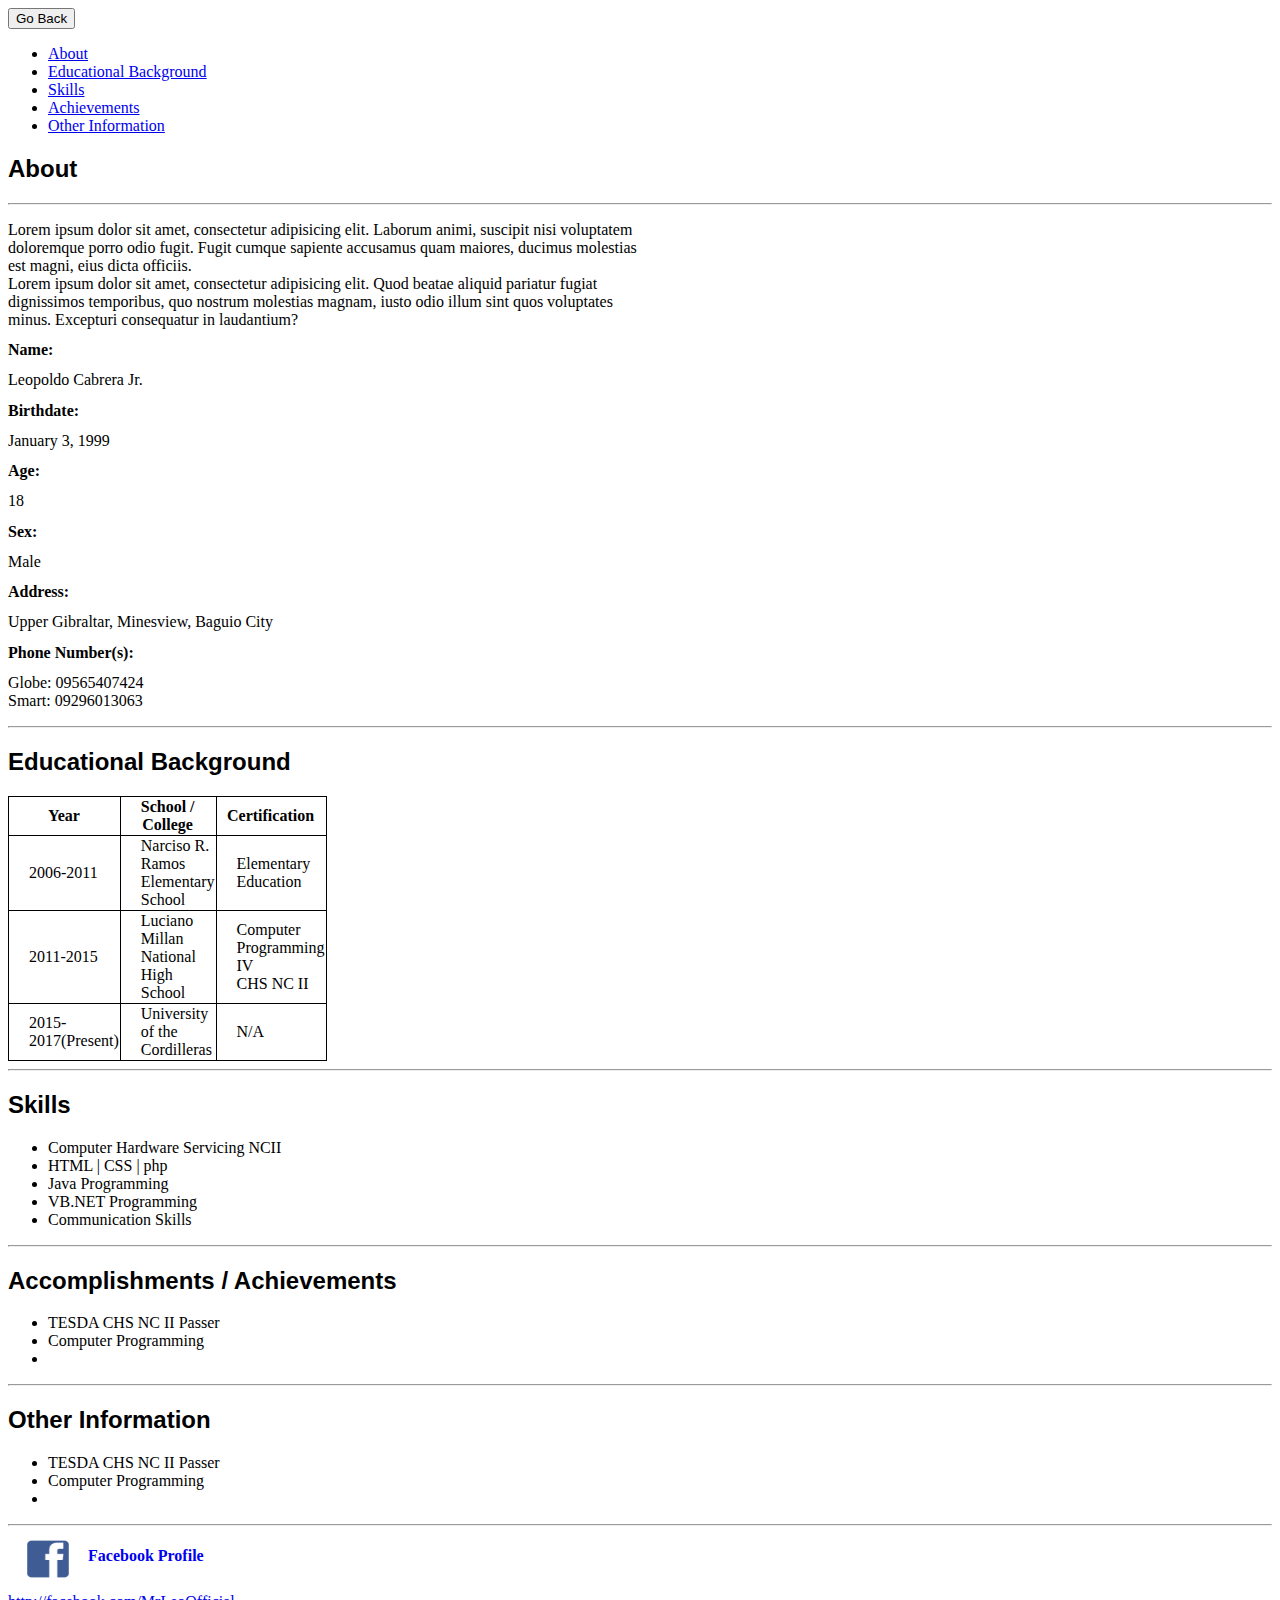
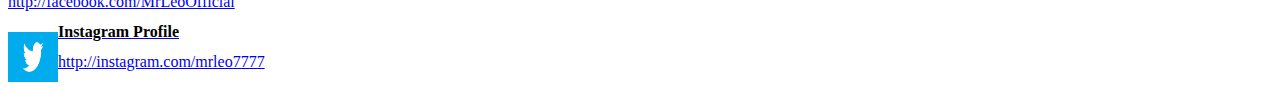
==== resume.html @ fc3ef14c "Added: resume.html Update: index.html Added: images" ====
<!DOCTYPE html>
<html>
<head>
	<title>Resume</title>
	<link rel="stylesheet" type="text/css" href="style.css">
</head>
<body>
<button onclick="goBack()">Go Back</button>
<nav>
	<ul>
		<li><a href="http://www.facebook.com" target="_blank">About</a></li>
		<li><a href="http://www.facebook.com" target="_blank">Educational Background</a></li>
		<li><a href="http://www.facebook.com" target="_blank">Skills</a></li>
		<li><a href="http://www.facebook.com" target="_blank">Achievements</a></li>
		<li><a href="http://www.facebook.com" target="_blank">Other Information</a></li>
	</ul>
</nav>
<h2 class="educb"><span>About</span></h2>
	<hr/>
		<p>
			Lorem ipsum dolor sit amet, consectetur adipisicing elit. Laborum animi, suscipit nisi voluptatem doloremque porro odio fugit. Fugit cumque sapiente accusamus quam maiores, ducimus molestias est magni, eius dicta officiis.<br/>
			Lorem ipsum dolor sit amet, consectetur adipisicing elit. Quod beatae aliquid pariatur fugiat dignissimos temporibus, quo nostrum molestias magnam, iusto odio illum sint quos voluptates minus. Excepturi consequatur in laudantium?
		</p>
		<h4>Name: </h4><p>Leopoldo Cabrera Jr.</p>
		<h4>Birthdate: </h2><p>January 3, 1999</p>
		<h4>Age: </h4><p>18</p>
		<h4>Sex: </h4><p>Male</p>
		<h4>Address: </h4><p>Upper Gibraltar, Minesview, Baguio City</p>
		<h4>Phone Number(s): </h4><p>Globe: 09565407424<br/>Smart: 09296013063</p>
	<hr/>
<h2 class="educb">Educational Background</h2>
		<table>
			<tr>
				<th>Year</th>
				<th>School / College</th>
				<th>Certification</th>
			</tr>
			<tr>
				<td>2006-2011</td>
				<td>Narciso R. Ramos Elementary School</td>
				<td>Elementary Education</td>
			</tr>
			<tr>
				<td>2011-2015</td>
				<td>Luciano Millan National High School</td>
				<td>Computer Programming IV<br/>CHS NC II</td>
			</tr>
			<tr>
				<td>2015-2017(Present)</td>
				<td>University of the Cordilleras</td>
				<td>N/A</td>
			</tr>
		</table>
	<hr/>
<h2 class="educb">Skills</h2>
		<ul>
			<li>Computer Hardware Servicing NCII</li>
			<li>HTML | CSS | php</li>
			<li>Java Programming</li>
			<li>VB.NET Programming</li>
			<li>Communication Skills</li>
		</ul>
	<hr/>
<h2 class="educb">Accomplishments / Achievements</h2>
	<ul>
		<li>TESDA CHS NC II Passer</li>
		<li>Computer Programming</li>
		<li></li>
	</ul>
	<hr/>
<h2 class="educb">Other Information</h2>
	<ul>
		<li>TESDA CHS NC II Passer</li>
		<li>Computer Programming</li>
		<li></li>
	</ul>
	<hr/>
	<div class="">
<a href="http://facebook.com/MrLeoOfficial" target="_blank">
	<img class="soclogo" src="img/facebook.jpg" alt="Facebook Account" style="width: 80px;height: 50px;">
	<h4 id="sochead">Facebook Profile</h4>
		<p>http://facebook.com/MrLeoOfficial</p>
		</div>
</a>
<a href="http://instagram.com/mrleo7777" target="_blank">
<img class="soclogo" src="img/twitter.png" alt="Twitter Account" style="width: 50px;height: 50px;">
	<h4 class="sochead">Instagram Profile</h4>
		<p>http://instagram.com/mrleo7777</p>
</a>
<script>
function goBack() {
    window.history.back();
}
</script>
</body>
</html>
---- style.css ----
body{
	font-family: "Times New Roman", serif;
}
table, th, td{
	border: 1px solid black;
	border-collapse: collapse;
}
table{
	width: auto;
}

th, td{
	padding: auto;
	padding-left: 20px;
}

th{
	width: 0px;
	padding: auto;
	padding-left: 0px;
}
h2.educb{
	font-family: Arial;
	font-style: normal;
}
h4{
	line-height: 0px;
}
h4.sochead{
	color: black;
}
p{
	width: 50%;
}
.soclogo{
	float: left;
}
#sochead{
	display: inline-block;
}

#sochead .p{
	margin-top: -5px;
}
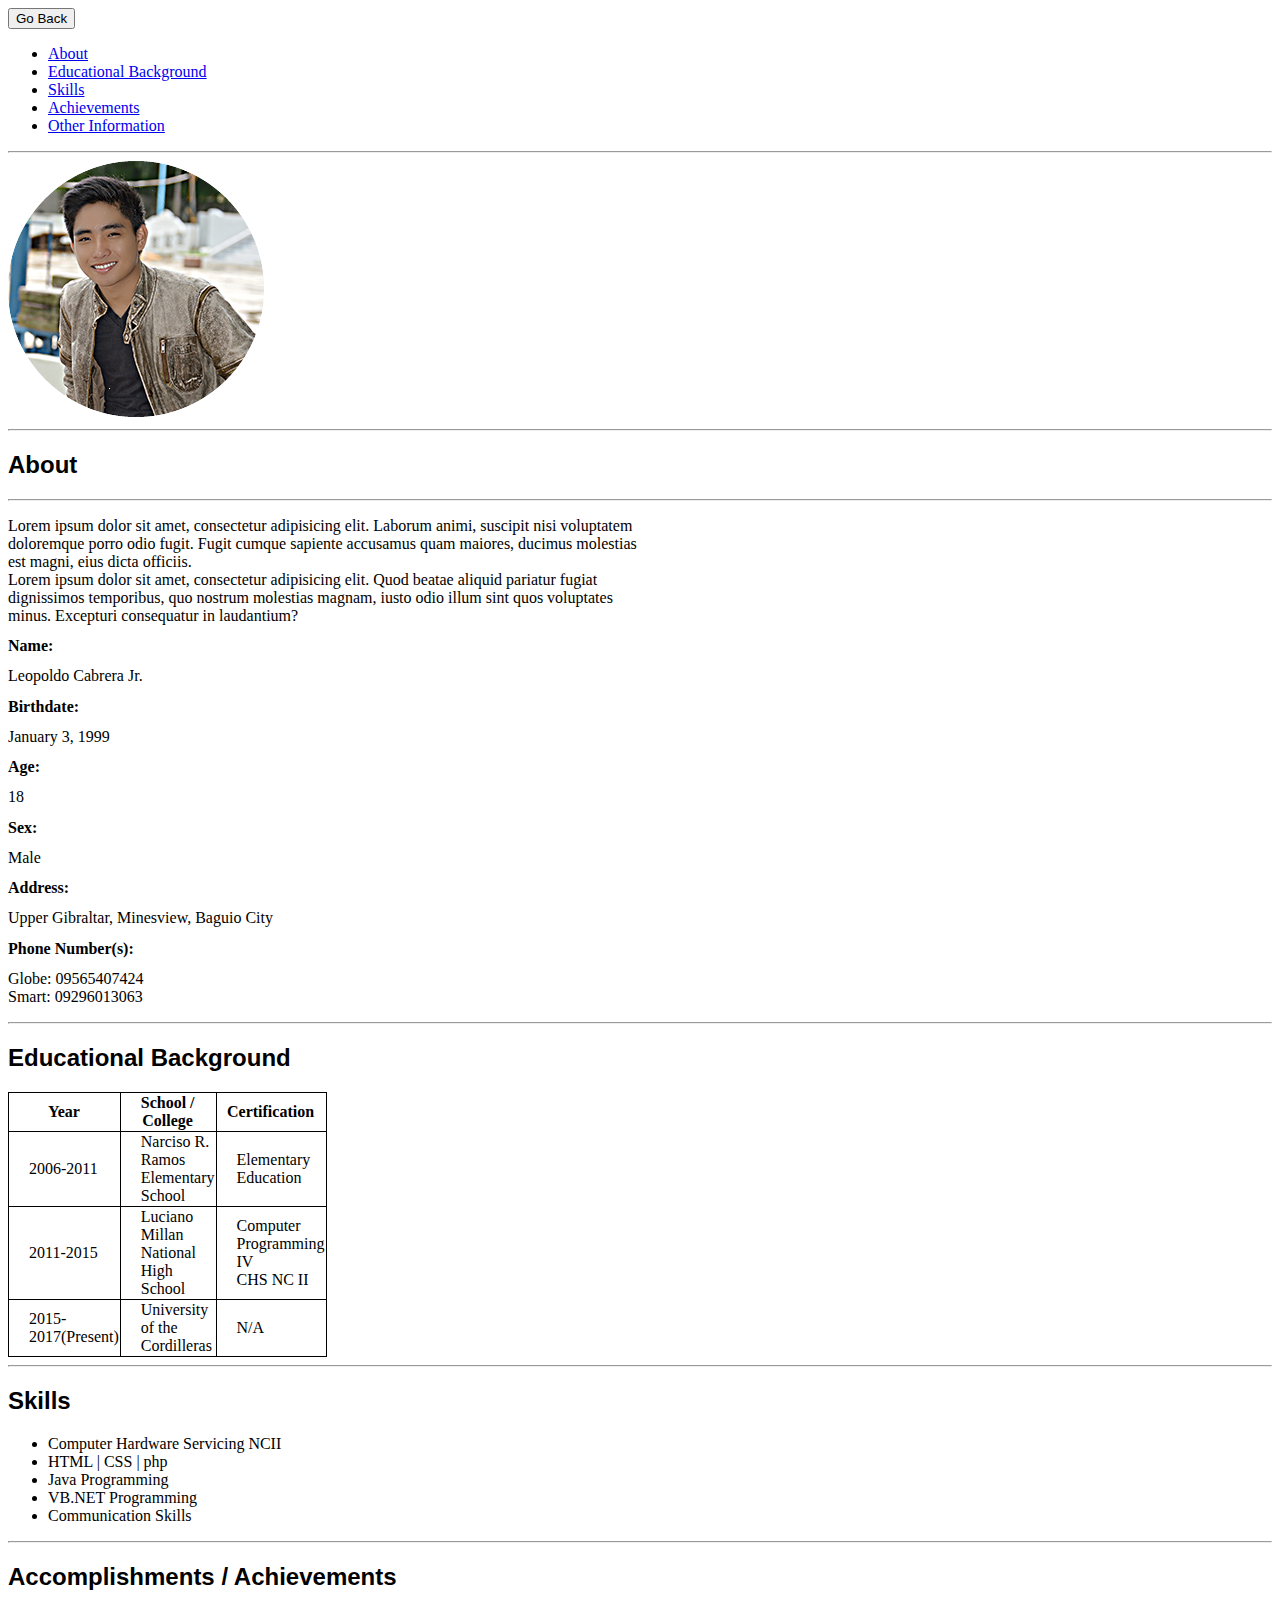
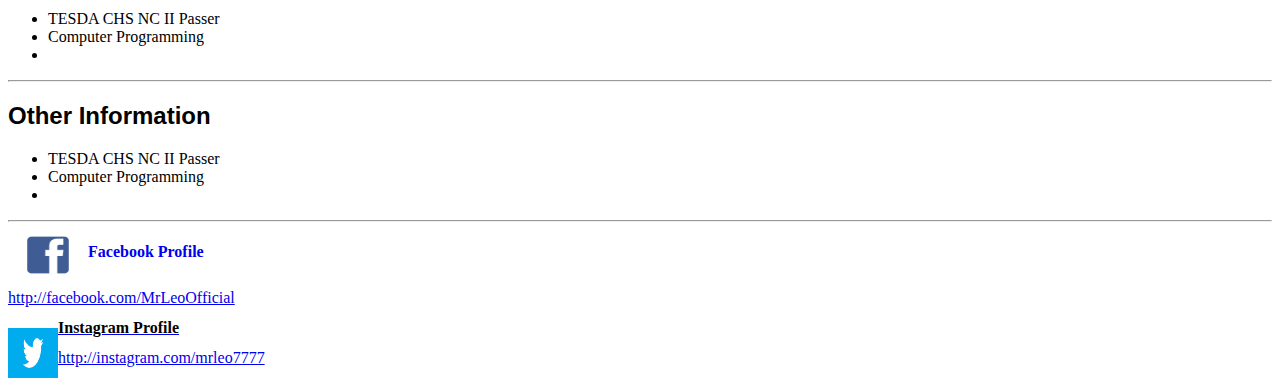
==== commit 314a376e: "Updated: index.html and resume.html" ====
--- a/resume.html
+++ b/resume.html
@@ -15,6 +15,9 @@
 		<li><a href="http://www.facebook.com" target="_blank">Other Information</a></li>
 	</ul>
 </nav>
+<hr>
+<img src="img/profilepic.png">
+<hr>
 <h2 class="educb"><span>About</span></h2>
 	<hr/>
 		<p>
